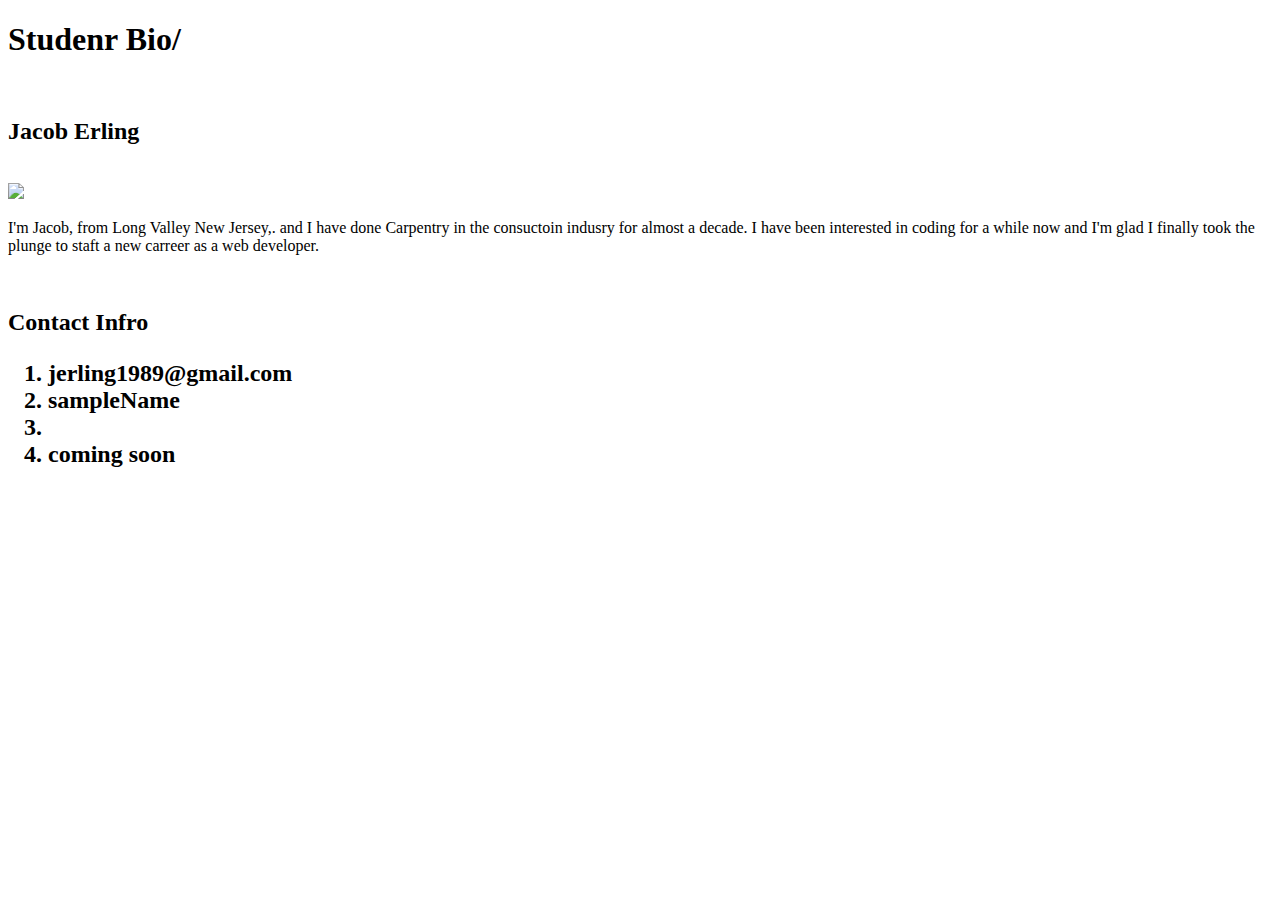
==== test_3.html @ 501bf026 "booger" ====
<!DOCTYPE html>
<html>
<head>
	<title>Jacvob Erling</title>
</head>
<body>

	<h1>Studenr  Bio/</h1>
	<br>
	<h2>Jacob Erling</h2>
	<br>
	<img src="http://cbsnews3.cbsistatic.com/hub/i/r/2015/06/27/d150e43d-a2a3-45df-bb08-07c6dd13080a/resize/620x465/b6b80ce537a8d00b1d729d21dab890f4/ugliest-dog-2015-promo-ap788232828300.jpg">
	<br>

	<p>	I'm Jacob, from Long Valley New Jersey,. and I have done Carpentry in the consuctoin indusry for almost a decade. I have been interested in coding for a while now and I'm glad I finally took the plunge to staft a new carreer as a web developer.
	</p>
	<br>

	<h2>Contact Infro<h2>
	<ol>
		<li><a href="#"></a>jerling1989@gmail.com</li>
		<li><a href="#"></a>sampleName<li>
		<li><a href="#"></a>coming soon</li>
	</ol>

</body>
</html>
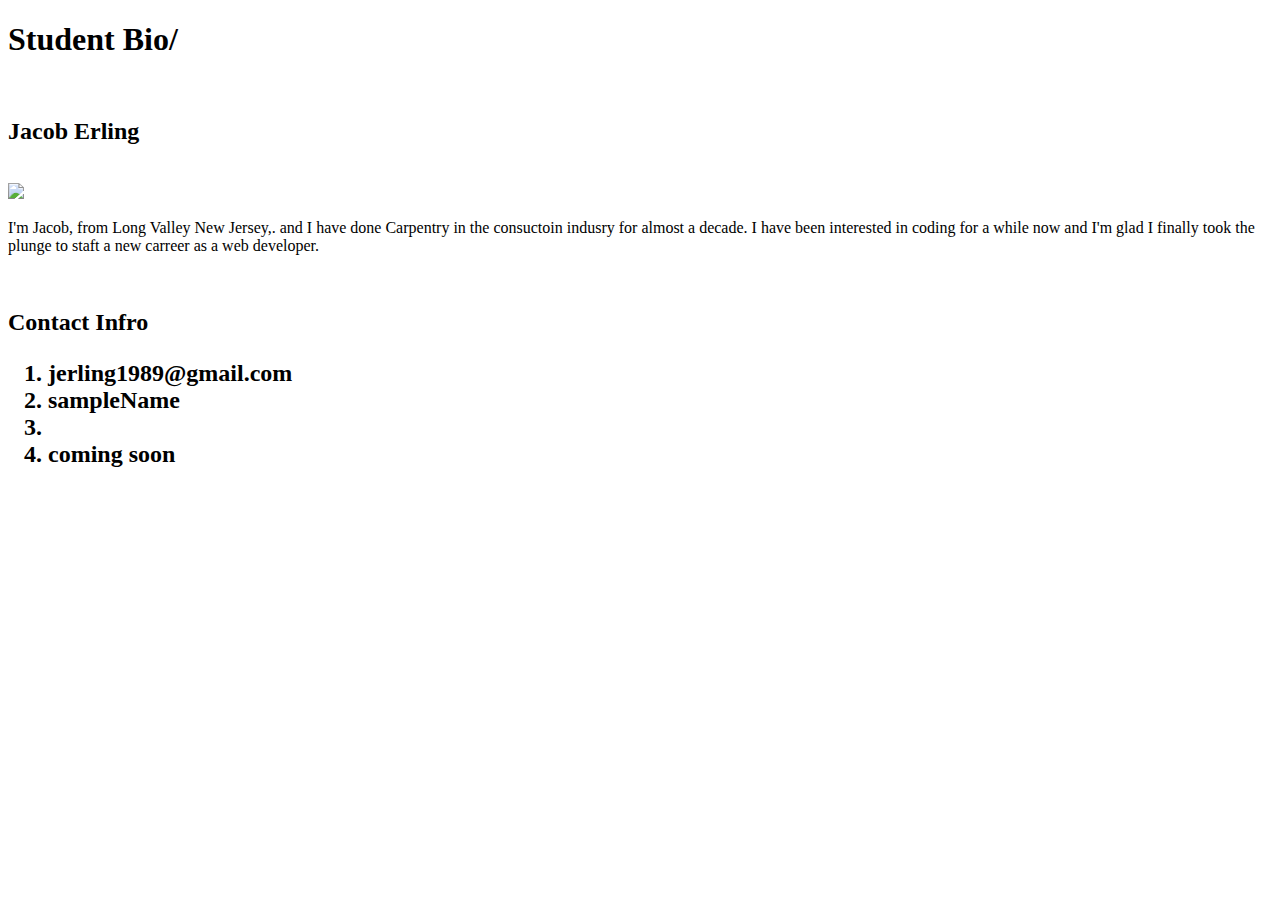
==== commit 4e0968d6: "booger" ====
--- a/test_3.html
+++ b/test_3.html
@@ -5,7 +5,7 @@
 </head>
 <body>
 
-	<h1>Studenr  Bio/</h1>
+	<h1>Student  Bio/</h1>
 	<br>
 	<h2>Jacob Erling</h2>
 	<br>
